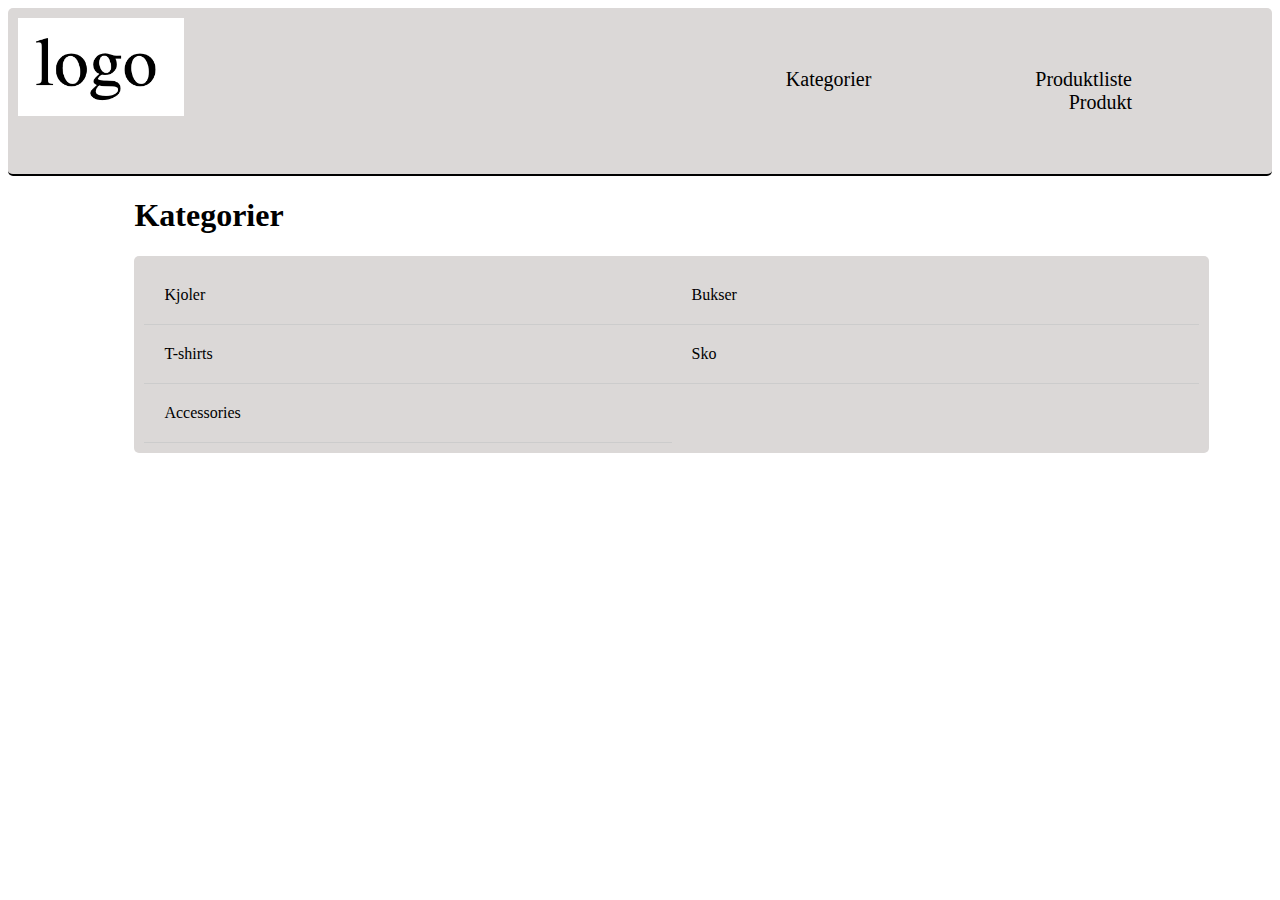
==== kategori.html @ d5cbce79 "første ændring" ====
<!DOCTYPE html>
<html lang="en">
  <head>
    <meta charset="UTF-8" />
    <meta name="viewport" content="width=device-width, initial-scale=1.0" />
    <title>Katagori</title>
    <link rel="stylesheet" href="style.css" />
    <link rel="stylesheet" href="generelt.css" />
  </head>

  <body>
    <header>
      <article class="nav">
        <section>
          <img class="logo" src="img/logo.webp" alt="logo" />
        </section>
        <section class="grid_3">
          <nav>
            <a href="kategori.html">Kategorier</a>
            <a href="produktliste.html">Produktliste</a>
            <a href="produkt.html">Produkt</a>
          </nav>
        </section>
      </article>
    </header>
    <main>
      <h1>Kategorier</h1>
      <article class="categories">
        <a href="produkt.html" class="category-link">
          <article class="category">Kjoler</article>
        </a>
        <a href="produkt.html" class="category-link">
          <article class="category">Bukser</article>
        </a>
        <a href="produkt.html" class="category-link">
          <article class="category">T-shirts</article>
        </a>
        <a href="produkt.html" class="category-link">
          <article class="category">Sko</article>
        </a>
        <a href="produkt.html" class="category-link">
          <article class="category">Accessories</article>
        </a>
      </article>
    </main>
    <footer></footer>
  </body>
</html>
---- style.css ----
main {
  max-width: 1200px;
  margin-left: 10%;
  margin-right: 5%;
}

nav a {
  padding: 4em;
  text-decoration: none;
  color: black;
  font-size: 20px;
}

nav {
  text-align: right;
  margin: 50px;
}
a {
  color: #000000;
  text-decoration: none;
  transition: transform 0.3s;
}

.logo {
  max-width: 40%;
}

.container_billede {
  display: flex;
  justify-content: center;
  align-items: center;
}
.produkt_billede {
  max-width: 60%;
  align-items: center;
}

.knap_kurv,
.knap_fav {
  display: inline-block;
  text-align: center;
  border: 2px solid black;
  padding: 10px 20px; /* Juster polstringen efter behov */
  color: #333; /* Tekstfarve for knapper */
  text-decoration: none; /* Fjern understregning fra links */
  border-radius: 5px; /* Afrund hjørnerne af knapper */
}

.product-link {
  flex: 0 0 calc(33.33% - 20px); /* 33.33% - 20px for at have tre produkter på hver linje med plads imellem */
  margin: 10px; /* Tilføj lidt plads mellem produkterne */
}

article {
  /* Tilpas stilen på hvert produktartikel efter behov */
  background-color: rgb(219, 216, 215);
  padding: 10px;
  border-radius: 5px;
}

article img {
  max-width: 100%;
  height: auto;
}

article h3 {
  font-size: 18px;
  margin: 5px 0;
}

article p {
  margin: 5px 0;
}
.article:hover {
  transform: scale(1.1); /* Gør produktet 10% større ved hover */
}
.article .price {
  font-weight: bold;
  color: #333;
}

.category-link {
  text-decoration: none;
  flex: 0 0 50%; /* To kategorier pr. række på stor skærm */
  border-bottom: 1px solid #ccc; /* Border under hver kategori */
  box-sizing: border-box;
}

.category {
  padding: 20px;
}

@media screen and (max-width: 768px) {
  nav {
    margin: 0;
  }

  .category-link {
    flex-basis: 100%; /* En kategori pr. række på mindre skærm */
  }
  .categories {
    flex-direction: column; /* Skift retning til kolonne på mindre skærme */
  }
  .product-link,
  .product-list {
    flex-direction: column;
  }
  article {
    flex-direction: column; /* Ændrer layout til kolonne på mindre skærme */
  }
}
---- generelt.css ----
.nav {
  display: grid;
  grid-template-columns: 1fr 2fr;
  border-bottom: 2px solid black;
}

.grid_3 {
  display: flex;
  justify-content: center;
  align-items: center;
}

.grid_2 {
  display: grid;
  grid-template-columns: 1fr 1fr;
  grid-gap: 200px;
  align-items: center;
  justify-content: center;
  margin: 15%;
}

.grid_2-1 {
  display: grid;
  grid-template-columns: 1fr 2fr;
  margin-top: 10%;
}

.product-list {
  display: flex;
  flex-wrap: wrap; /* Sørger for, at elementer ruller til næste linje, hvis de ikke passer på skærmen */
}
article.grid_2-1 {
  display: flex;
  flex-direction: row; /* Standard rækkefølge: børnene følger rækkefølgen i HTML */
}
.categories {
  display: flex;
  flex-wrap: wrap;
}
@media screen and (max-width: 768px) {
  .grid_2-1 {
    display: grid;
    grid-template-columns: 1fr;
  }
  .grid_2 {
    grid-template-columns: 1fr;
    grid-gap: 50px;
  }
  article.grid_2-1 {
    flex-direction: column; /* Skift til kolonne-layout på mindre skærme */
  }

  /* Ryk billedsektionen til toppen */
  .container_billede {
    order: -1; /* Sætter billedsektionen øverst i rækkefølgen */
  }
}
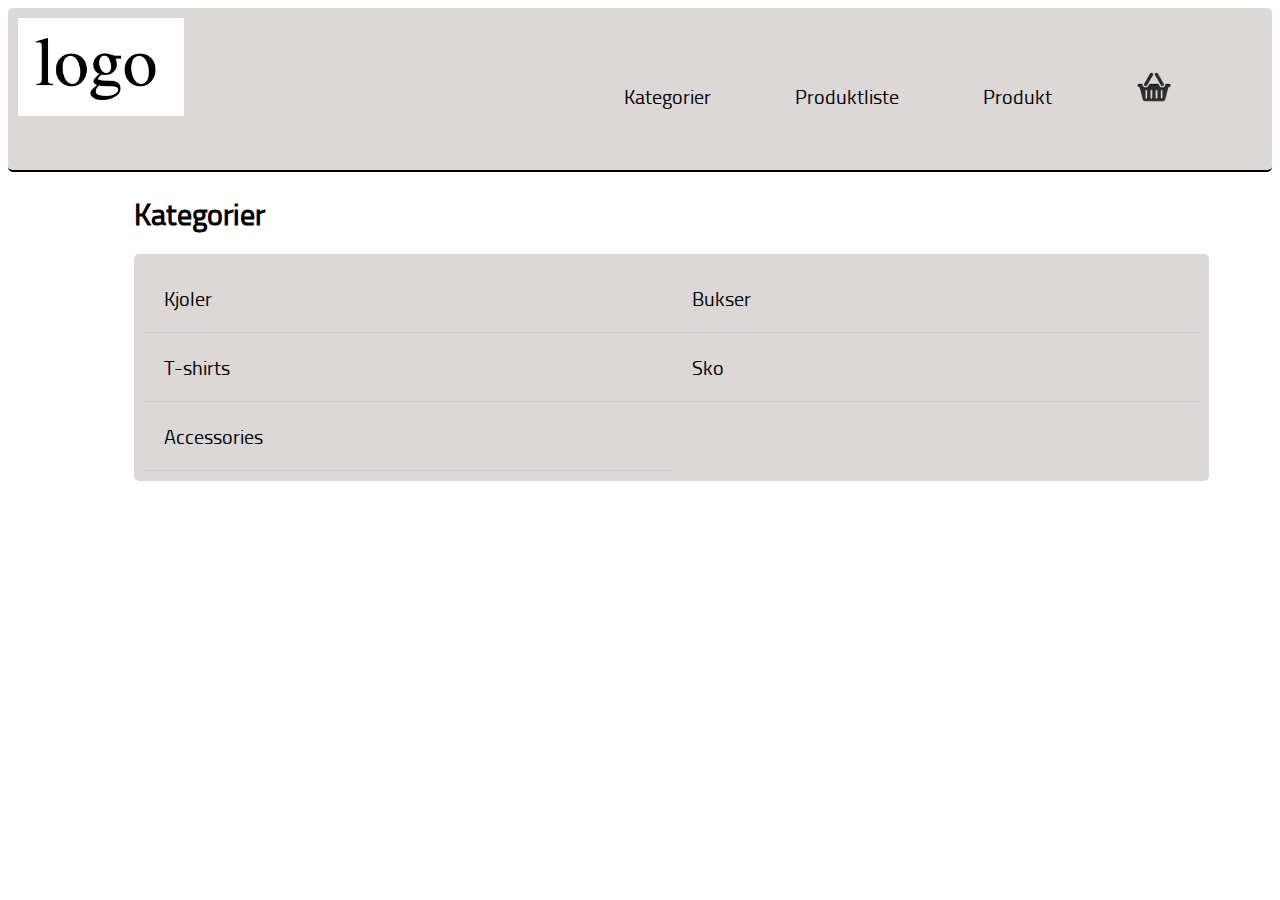
==== commit 248cdb30: "ændringer i alle html filer" ====
--- a/kategori.html
+++ b/kategori.html
@@ -19,6 +19,13 @@
             <a href="kategori.html">Kategorier</a>
             <a href="produktliste.html">Produktliste</a>
             <a href="produkt.html">Produkt</a>
+            <a href="#" class="cart-link">
+              <img
+                class="Indkøbskurv"
+                src="img/kurv-ikon-360x360.png"
+                alt="Indkøbskurv"
+              />
+            </a>
           </nav>
         </section>
       </article>
--- a/style.css
+++ b/style.css
@@ -4,8 +4,32 @@
   margin-right: 5%;
 }
 
+@font-face {
+  font-family: titil;
+  src: url(fonts/titilliumweb-regular-webfont.woff2-kopi);
+}
+
+h1,
+h2,
+h3,
+p,
+a,
+nav {
+  font-family: titil;
+}
+
+h1 {
+  font-size: 30px;
+}
+h3 {
+  font-size: 20px;
+}
+a {
+  font-size: 20px;
+}
+
 nav a {
-  padding: 4em;
+  padding: 2em;
   text-decoration: none;
   color: black;
   font-size: 20px;
@@ -45,7 +69,10 @@
   text-decoration: none; /* Fjern understregning fra links */
   border-radius: 5px; /* Afrund hjørnerne af knapper */
 }
-
+.knap_hjerte,
+.knap_indkøb {
+  max-width: 30%;
+}
 .product-link {
   flex: 0 0 calc(33.33% - 20px); /* 33.33% - 20px for at have tre produkter på hver linje med plads imellem */
   margin: 10px; /* Tilføj lidt plads mellem produkterne */
@@ -64,11 +91,12 @@
 }
 
 article h3 {
-  font-size: 18px;
-  margin: 5px 0;
+  font-size: 22px;
+  margin: 2px 0;
 }
 
 article p {
+  font-size: 15px;
   margin: 5px 0;
 }
 .article:hover {
@@ -90,6 +118,10 @@
   padding: 20px;
 }
 
+.Indkøbskurv {
+  max-width: 5%;
+}
+
 @media screen and (max-width: 768px) {
   nav {
     margin: 0;
--- a/generelt.css
+++ b/generelt.css
@@ -13,10 +13,9 @@
 .grid_2 {
   display: grid;
   grid-template-columns: 1fr 1fr;
-  grid-gap: 200px;
+  grid-gap: 100px;
   align-items: center;
-  justify-content: center;
-  margin: 15%;
+  margin: 10%;
 }
 
 .grid_2-1 {
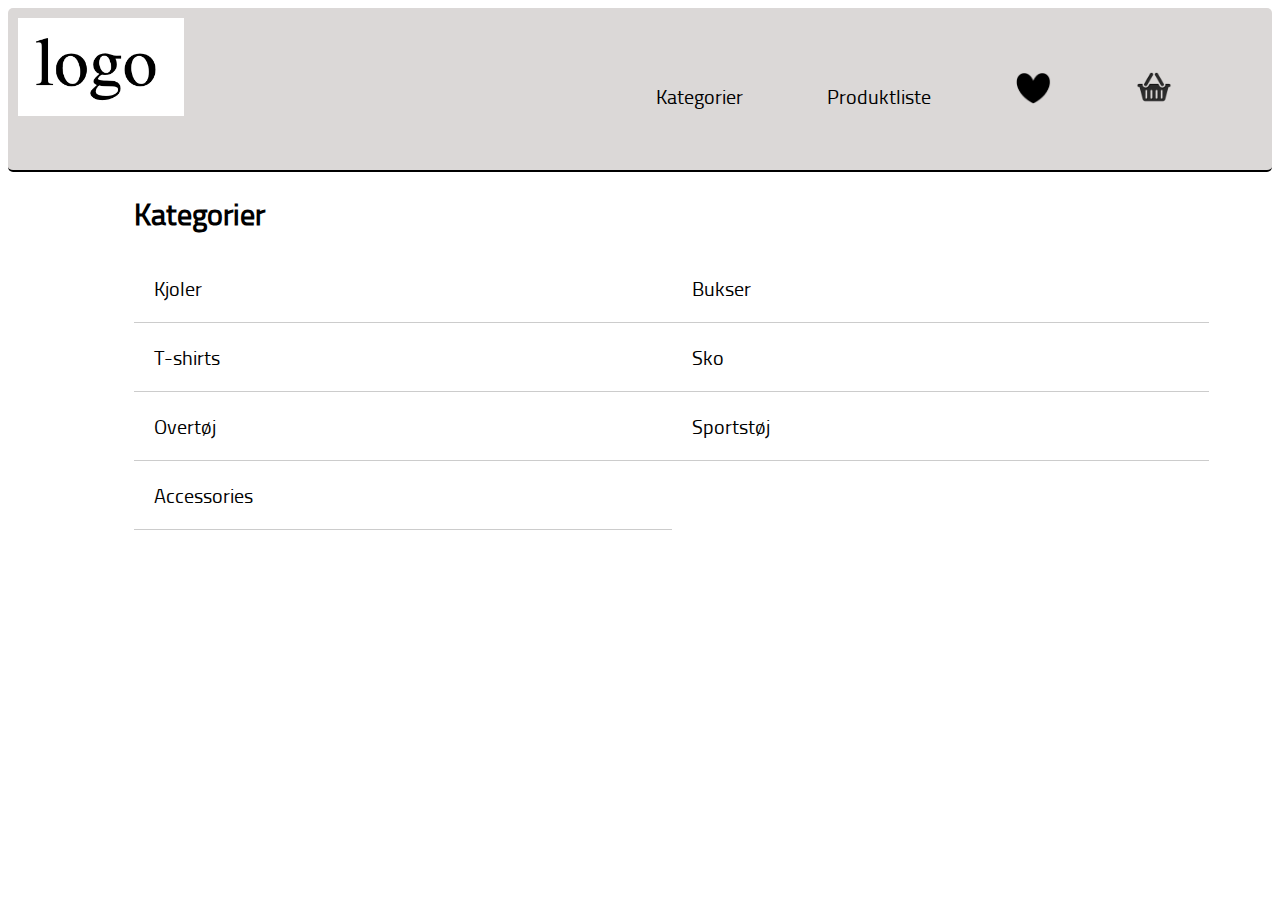
==== commit c2bf6cc6: "ændret nav" ====
--- a/kategori.html
+++ b/kategori.html
@@ -18,7 +18,15 @@
           <nav>
             <a href="kategori.html">Kategorier</a>
             <a href="produktliste.html">Produktliste</a>
-            <a href="produkt.html">Produkt</a>
+
+            <a href="#" class="cart-link">
+              <img
+                class="hjerte"
+                src="img/image_processing20211028-26001-1tslet5.png"
+                alt="hjerte"
+              />
+            </a>
+
             <a href="#" class="cart-link">
               <img
                 class="Indkøbskurv"
@@ -32,23 +40,29 @@
     </header>
     <main>
       <h1>Kategorier</h1>
-      <article class="categories">
+      <section class="categories">
         <a href="produkt.html" class="category-link">
-          <article class="category">Kjoler</article>
+          <div class="category">Kjoler</div>
         </a>
         <a href="produkt.html" class="category-link">
-          <article class="category">Bukser</article>
+          <div class="category">Bukser</div>
         </a>
         <a href="produkt.html" class="category-link">
-          <article class="category">T-shirts</article>
+          <div class="category">T-shirts</div>
         </a>
         <a href="produkt.html" class="category-link">
-          <article class="category">Sko</article>
+          <div class="category">Sko</div>
+        </a>
+
+        <a href="produkt.html" class="category-link">
+          <div class="category">Overtøj</div>
         </a>
         <a href="produkt.html" class="category-link">
-          <article class="category">Accessories</article>
+          <div class="category">Sportstøj</div> </a
+        ><a href="produkt.html" class="category-link">
+          <div class="category">Accessories</div>
         </a>
-      </article>
+      </section>
     </main>
     <footer></footer>
   </body>
--- a/style.css
+++ b/style.css
@@ -83,6 +83,7 @@
   background-color: rgb(219, 216, 215);
   padding: 10px;
   border-radius: 5px;
+  position: relative;
 }
 
 article img {
@@ -118,8 +119,36 @@
   padding: 20px;
 }
 
-.Indkøbskurv {
+.Indkøbskurv,
+.hjerte {
   max-width: 5%;
+}
+
+.udsolgt {
+  position: absolute;
+  top: 7px;
+  left: 21px;
+  font-family: titil;
+  font-size: 25px;
+  background-color: rgba(1, 1, 1, 0.437);
+  color: white;
+  padding: 5%;
+  border-radius: 5%;
+}
+.tilbud {
+  position: absolute;
+  bottom: 133px;
+  right: 20px;
+  font-size: 25px;
+  background-color: rgba(224, 90, 90, 0.437);
+  color: white;
+  padding: 4%;
+  border-radius: 5%;
+}
+.discounted-price {
+  color: red; /* Eksempel på en anden farve */
+  font-weight: bold; /* Fremhæv den rabatterede pris med fed skrift */
+  /* Eventuelle andre stilarter efter behov */
 }
 
 @media screen and (max-width: 768px) {
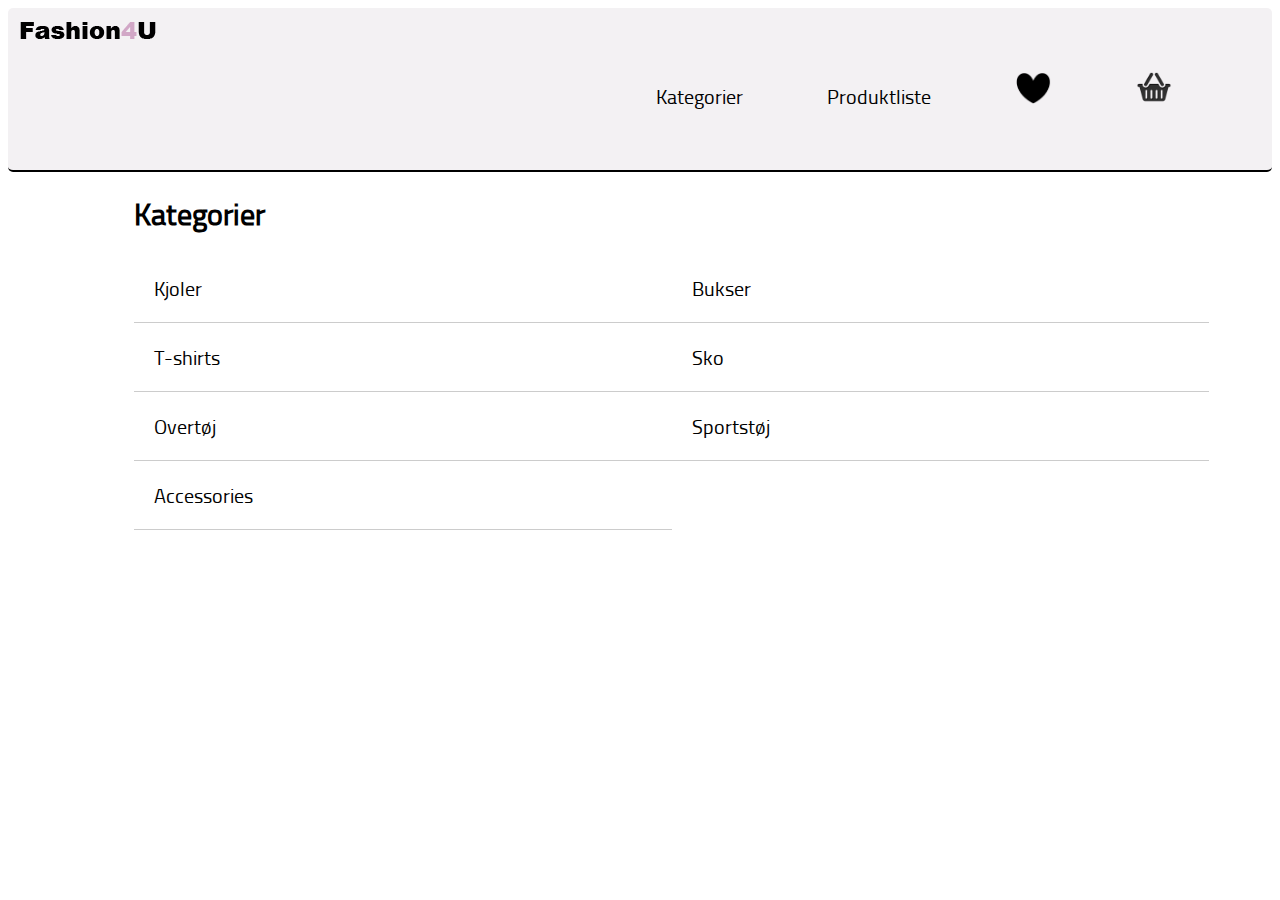
==== commit a549624b: "lavet produkt" ====
--- a/kategori.html
+++ b/kategori.html
@@ -11,8 +11,8 @@
   <body>
     <header>
       <article class="nav">
-        <section>
-          <img class="logo" src="img/logo.webp" alt="logo" />
+        <section class="logo">
+          <img class="logo" src="img/logo1.png" alt="logo" />
         </section>
         <section class="grid_3">
           <nav>
--- a/style.css
+++ b/style.css
@@ -45,8 +45,9 @@
   transition: transform 0.3s;
 }
 
-.logo {
-  max-width: 40%;
+img .logo {
+  max-width: 100%;
+  margin-top: 20%;
 }
 
 .container_billede {
@@ -80,7 +81,7 @@
 
 article {
   /* Tilpas stilen på hvert produktartikel efter behov */
-  background-color: rgb(219, 216, 215);
+  background-color: rgba(214, 205, 214, 0.283);
   padding: 10px;
   border-radius: 5px;
   position: relative;
@@ -97,7 +98,7 @@
 }
 
 article p {
-  font-size: 15px;
+  font-size: 20px;
   margin: 5px 0;
 }
 .article:hover {
@@ -155,7 +156,9 @@
   nav {
     margin: 0;
   }
-
+  nav a {
+    padding: 0;
+  }
   .category-link {
     flex-basis: 100%; /* En kategori pr. række på mindre skærm */
   }
@@ -169,4 +172,14 @@
   article {
     flex-direction: column; /* Ændrer layout til kolonne på mindre skærme */
   }
+  .knap_hjerte,
+  .knap_indkøb {
+    max-width: 10%;
+  }
+  h1 {
+    font-size: 20px;
+  }
+  h2 {
+    font-size: 15px;
+  }
 }
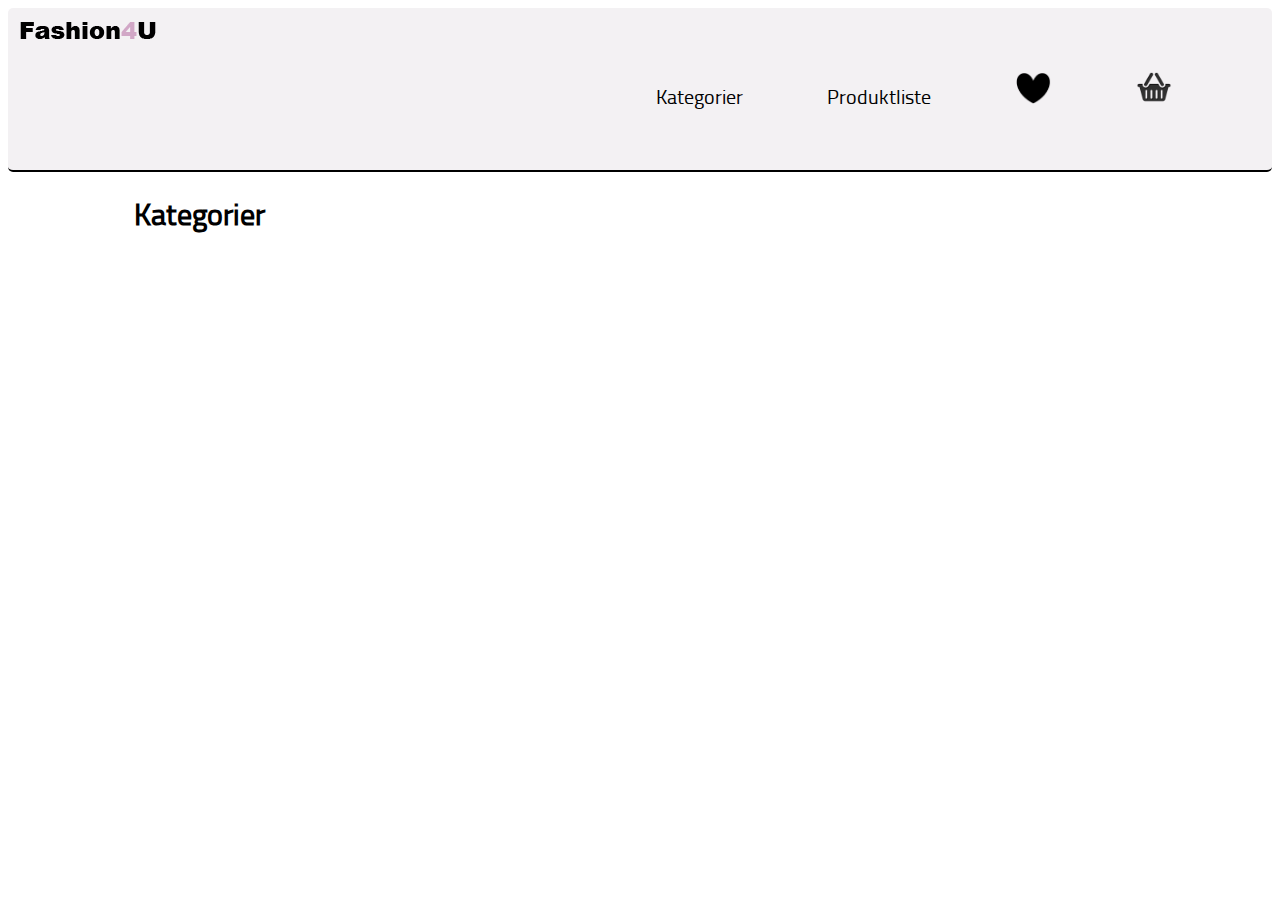
==== commit 5e002bf0: "nye ændringer" ====
--- a/kategori.html
+++ b/kategori.html
@@ -41,10 +41,24 @@
     <main>
       <h1>Kategorier</h1>
       <section class="categories">
-        <a href="produkt.html" class="category-link">
-          <div class="category">Kjoler</div>
-        </a>
-        <a href="produkt.html" class="category-link">
+        <template
+          ><li>
+            <a class="category-link" href="produkt.html">
+              <span class="category">Kjole</span></a
+            >
+          </li></template
+        >
+        <ol>
+          <!-- <li><a class="category-link" href="produkt.html"> Bukser</a></li>
+          <li><a class="category-link" href="produkt.html"> Trøjer</a></li>
+          <li><a class="category-link" href="produkt.html"> Overtøj</a></li>
+          <li><a class="category-link" href="produkt.html"> Sko</a></li> -->
+        </ol>
+
+        <!-- <template><a href="produkt.html" class="category-link">
+          <div class="category">Kjoler</div></template>
+        </a> -->
+        <!-- <a href="produkt.html" class="category-link">
           <div class="category">Bukser</div>
         </a>
         <a href="produkt.html" class="category-link">
@@ -61,9 +75,10 @@
           <div class="category">Sportstøj</div> </a
         ><a href="produkt.html" class="category-link">
           <div class="category">Accessories</div>
-        </a>
+        </a> -->
       </section>
     </main>
+    <script src="kategori.js"></script>
     <footer></footer>
   </body>
 </html>
--- a/style.css
+++ b/style.css
@@ -56,7 +56,7 @@
   align-items: center;
 }
 .produkt_billede {
-  max-width: 60%;
+  max-width: 100%;
   align-items: center;
 }
 
@@ -72,7 +72,7 @@
 }
 .knap_hjerte,
 .knap_indkøb {
-  max-width: 30%;
+  max-width: 20%;
 }
 .product-link {
   flex: 0 0 calc(33.33% - 20px); /* 33.33% - 20px for at have tre produkter på hver linje med plads imellem */
@@ -107,17 +107,6 @@
 .article .price {
   font-weight: bold;
   color: #333;
-}
-
-.category-link {
-  text-decoration: none;
-  flex: 0 0 50%; /* To kategorier pr. række på stor skærm */
-  border-bottom: 1px solid #ccc; /* Border under hver kategori */
-  box-sizing: border-box;
-}
-
-.category {
-  padding: 20px;
 }
 
 .Indkøbskurv,
@@ -138,7 +127,7 @@
 }
 .tilbud {
   position: absolute;
-  bottom: 133px;
+  bottom: 157px;
   right: 20px;
   font-size: 25px;
   background-color: rgba(224, 90, 90, 0.437);
@@ -152,6 +141,35 @@
   /* Eventuelle andre stilarter efter behov */
 }
 
+.categories {
+  display: flex;
+  flex-wrap: wrap;
+}
+
+.category-link {
+  text-decoration: none;
+  flex-basis: 100%; /* Hver kategori tager en hel række */
+}
+
+.category {
+  display: block;
+  padding: 10px;
+  border-bottom: 1px solid transparent; /* Streg under kategorien (standard er gennemsigtig) */
+  transition: border-color 0.3s ease; /* Overgang for stregfarve */
+}
+
+.category-link:hover .category {
+  color: #333; /* Ændrer tekstfarven ved hover */
+}
+
+.category-link:hover .category::after {
+  content: "";
+  display: block;
+  width: 100%;
+  height: 2px;
+  background-color: #333; /* Ændrer stregfarven ved hover */
+}
+
 @media screen and (max-width: 768px) {
   nav {
     margin: 0;
--- a/generelt.css
+++ b/generelt.css
@@ -9,7 +9,11 @@
   justify-content: center;
   align-items: center;
 }
-
+.grid {
+  display: grid;
+  grid-template-columns: repeat(auto-fill, minmax(300px, 1fr));
+  gap: 2rem;
+}
 .grid_2 {
   display: grid;
   grid-template-columns: 1fr 1fr;
@@ -24,18 +28,15 @@
   margin-top: 10%;
 }
 
-.product-list {
+/* .product-list {
   display: flex;
-  flex-wrap: wrap; /* Sørger for, at elementer ruller til næste linje, hvis de ikke passer på skærmen */
-}
+  flex-wrap: wrap;} */
+
 article.grid_2-1 {
   display: flex;
   flex-direction: row; /* Standard rækkefølge: børnene følger rækkefølgen i HTML */
 }
-.categories {
-  display: flex;
-  flex-wrap: wrap;
-}
+
 @media screen and (max-width: 768px) {
   .grid_2-1 {
     display: grid;
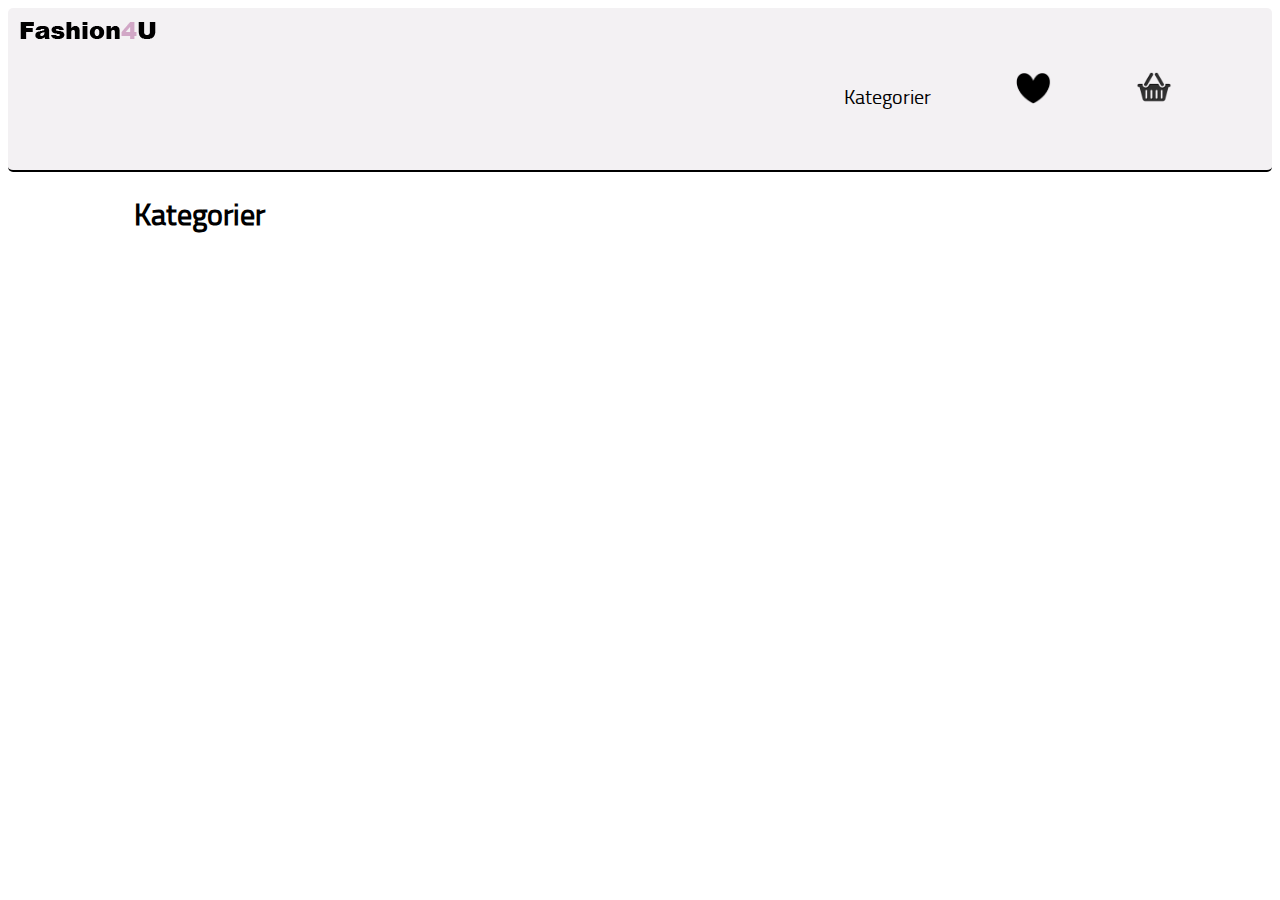
==== commit 595fac8f: "flere ændringer i katagrisiden" ====
--- a/kategori.html
+++ b/kategori.html
@@ -17,7 +17,6 @@
         <section class="grid_3">
           <nav>
             <a href="kategori.html">Kategorier</a>
-            <a href="produktliste.html">Produktliste</a>
 
             <a href="#" class="cart-link">
               <img
--- a/style.css
+++ b/style.css
@@ -141,33 +141,27 @@
   /* Eventuelle andre stilarter efter behov */
 }
 
-.categories {
+ol {
+  list-style-type: none;
+  /* column-count: 2;
+  column-gap: 3rem; */
+}
+
+/* li {
+  margin-top: 20%;
+} */
+
+a.category-link:hover {
+  border-bottom: 2px solid rgb(191, 139, 188); /* Ændrer tekstfarven ved hover */
+}
+
+a.category-link {
+  border-bottom: 1px solid #d8d8d8;
   display: flex;
-  flex-wrap: wrap;
-}
-
-.category-link {
-  text-decoration: none;
-  flex-basis: 100%; /* Hver kategori tager en hel række */
-}
-
-.category {
-  display: block;
-  padding: 10px;
-  border-bottom: 1px solid transparent; /* Streg under kategorien (standard er gennemsigtig) */
-  transition: border-color 0.3s ease; /* Overgang for stregfarve */
-}
-
-.category-link:hover .category {
-  color: #333; /* Ændrer tekstfarven ved hover */
-}
-
-.category-link:hover .category::after {
-  content: "";
-  display: block;
-  width: 100%;
-  height: 2px;
-  background-color: #333; /* Ændrer stregfarven ved hover */
+  justify-content: space-between;
+  align-items: center;
+  padding: 1rem;
+  margin-right: 12rem;
 }
 
 @media screen and (max-width: 768px) {
@@ -177,9 +171,7 @@
   nav a {
     padding: 0;
   }
-  .category-link {
-    flex-basis: 100%; /* En kategori pr. række på mindre skærm */
-  }
+
   .categories {
     flex-direction: column; /* Skift retning til kolonne på mindre skærme */
   }
@@ -201,3 +193,9 @@
     font-size: 15px;
   }
 }
+
+@media screen and (min-width: 800px) {
+  ol {
+    column-count: 2;
+  }
+}
--- a/generelt.css
+++ b/generelt.css
@@ -36,6 +36,10 @@
   display: flex;
   flex-direction: row; /* Standard rækkefølge: børnene følger rækkefølgen i HTML */
 }
+section.categories {
+  display: flex;
+  flex-wrap: wrap;
+}
 
 @media screen and (max-width: 768px) {
   .grid_2-1 {
@@ -54,4 +58,8 @@
   .container_billede {
     order: -1; /* Sætter billedsektionen øverst i rækkefølgen */
   }
+
+  section.categories {
+    flex-direction: column; /* Skift til kolonne layout på mindre skærme */
+  }
 }
